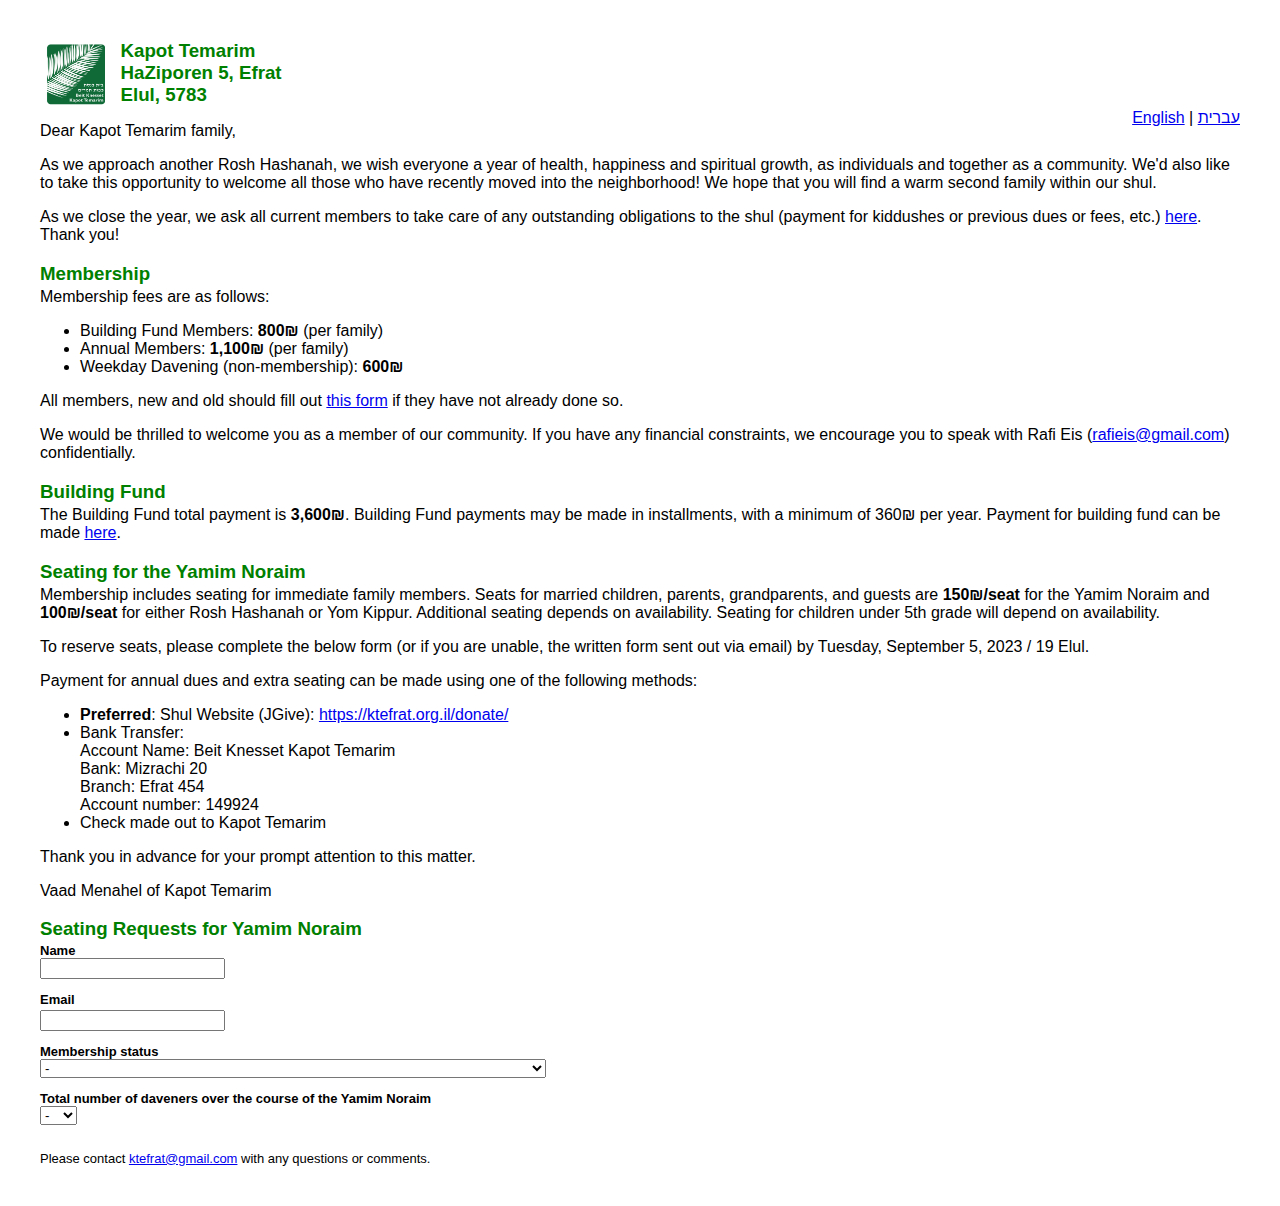
==== index.html @ e1296364 "Support starting in Hebrew" ====
<!DOCTYPE html>
<html>
    <!-- TODO 
        Shul web site
        JGive links with amounts?
        Submission contacts
    -->
    <head>
        <title>
            Kapot Temarim Yamim Noraim Seating
        </title>
        <link rel="stylesheet" href="css/styles.css">
        <meta charset="UTF-8">
        <meta name="viewport" content="width=device-width, initial-scale=1.0">
    </head>
    <body>

        <img src="images/logo.png" id="logo">
        <h3 class="heading">
            <span id="kapot">Kapot Temarim</span><br/>
            <span id="address">HaZiporen 5, Efrat</span><br/>
            <span id="date">Elul, 5783</span>
        </h3>
        <p id="locale"><a id="en" href="#">English</a> | <a id="he" href="#">עברית</a></p>

        <div>
        <p id="dear">Dear Kapot Temarim family,</p>
        
        <p id="intro">As we approach another Rosh Hashanah, we wish everyone a year of health, happiness and spiritual growth, as individuals and together as a community. We'd also like to take this opportunity to welcome all those who have recently moved into the neighborhood! We hope that you will find a warm second family within our shul.</p>
        
        <p><span id="outstanding">As we close the year, we ask all current members to take care of any outstanding obligations to the shul (payment for kiddushes or previous dues or fees, etc.) <a href="https://ktefrat.org.il/donate/" target="_blank">here</a>. Thank you!</p>
    </div>
    <div>
        <h3 id="membershipTitle">Membership</h3>
        <p id="fees">Membership fees are as follows:</p>
        <ul>
            <li id="membershipFeeFull">Building Fund Members: <strong>800&#8362;</strong> (per family)</li>
            <li id="membershipFeePartial">Annual Members: <strong>1,100&#8362;</strong> (per family)</li>
            <li id="membershipFeeWeekday">Weekday Davening (non-membership): <strong>600&#8362;</strong></li>
        </ul>
        
        <p id="infoForm">All members, new and old should fill out <a href="https://ktefrat.org.il/memberform/" target="_blank">this form</a> if they have not already done so.</p>
        
        <p id="negotiable">We would be thrilled to welcome you as a member of our community. If you have any financial constraints, we encourage you to speak with Rafi Eis (<a href="mailto:rafieis@gmail.com" target="_blank">rafieis@gmail.com</a>) confidentially. </p>
    </div>
    <div>
        <h3 id="buildingFundHeader">Building Fund</h3>
        <p id="buildingFundAmount">The Building Fund total payment is <strong>3,600&#8362;</strong>. Building Fund payments may be made in installments, with a minimum of 360&#8362; per year. Payment for building fund can be made <a href="https://www.jgive.com/new/en/ils/donation-targets/103156" target="_blank">here</a>.</p>
    </div>
    <div>
        <h3 id="seating">Seating for the Yamim Noraim</h3>
        <p id="terms">Membership includes seating for immediate family members. Seats for married children, parents, grandparents, and guests are <strong>150&#8362;/seat</strong> for the Yamim Noraim and <strong>100&#8362;/seat</strong> for either Rosh Hashanah or Yom Kippur. Additional seating depends on availability. Seating for children under 5th grade will depend on availability.</p>
        
        <p id="deadline">To reserve seats, please complete the below form (or if you are unable, the written form sent out via email) by Tuesday, September 5, 2023 / 19 Elul.</p>
        
        <p id="methods">Payment for annual dues and extra seating can be made using one of the following methods:</p>
        <ul>
        <li id="methodJGive"><strong>Preferred</strong>: Shul Website (JGive): <a href="https://ktefrat.org.il/donate/" target="_blank">https://ktefrat.org.il/donate/</a></li>
        <li><span id="methodBank">Bank Transfer:</span>
        <br/><span id="accountName">Account Name: Beit Knesset Kapot Temarim</span>
        <br/><span id="bankName">Bank: Mizrachi 20</span>
        <br/><span id="branch">Branch: Efrat 454</span>
        <br/><span id="accountNumber">Account number: 149924</span>
        </li>
        <li id="check">Check made out to Kapot Temarim</li>
        </ul>
    </div>
    <div>
        <p id="thanks">Thank you in advance for your prompt attention to this matter. </p>
        
        <p id="signature">Vaad Menahel of Kapot Temarim</p>
    </div>

    <div>
        <h3 id="requests">Seating Requests for Yamim Noraim</h3>
        
        <p id="nameTitle">Name</p>
        <input id="name" class="name0" type="text" name="name"/>
 
        <p id="emailTitle">Email</p>
        <input id="email" class="email" type="text" name="email"/>
 
        <p id="memberTitle">Membership status</p>
        <select id="membership" name="membership">
            <option value="-">-</option>
            <option value="fullMember" id="fullMember">Previously paid building fund; paying annual membership</option>
            <option value="becomingFullMember" id="becomingFullMember">Did not yet pay building fund but would like to now, along with annual membership</option>
            <option value="partialMember" id="partialMember">Will pay annual membership this year, not building fund</option>
            <option value="notAMember" id="notAMember">Not yet a member</option>
        </select>
        
        
        <p id="numDavenersTitle">Total number of daveners over the course of the Yamim Noraim</p>
        <select id="numDaveners" name="number">
            <option value="-1">-</option>
        </select>

        <div id="daveners">

        </div>
        <div id="summary" class="gone">
            <p id="notesTitle">Additional notes</p>
            <textarea rows="3" cols="50" name="notes" id="notes"></textarea>
            <h3 id="totalsDue">Total amounts due</h3>
            <p id="eachLink">Please pay each sum at the appropriate link.</p>
            <ul>
                <li><a href="https://www.jgive.com/new/en/ils/donation-targets/103157" target="_blank" id="membershipDueLabel">Membership</a>: <span id="membershipDue">0</span>&#8362;</li>
                <li><a href="https://www.jgive.com/new/en/ils/donation-targets/103156" target="_blank" id="buildingFundDueLabel">Building fund</a>: <span id="buildingFundDue">0</span>&#8362;</li>
                <li><a href="https://www.jgive.com/new/en/ils/collect/donation-targets/103135/amount" target="_blank" id="seatsDueLabel">Seats</a>: <span id="seatsDue">0</span>&#8362;</li>
            </ul>
            <button id="submitButton" type="submit">Submit</button>
        </div>
        <div id="contact">
            Please contact <a href="mailto:ktefrat@gmail.com" target="_blank">ktefrat@gmail.com</a> with any questions or comments.
        </div>





        <div id="davenerX">
            <p id="davenerTitle"><span id="davenerTitleStart">Davener #</span><span id="davenerNumber">X</span></p>
            <p class="davenerInput">
                <input class="name davenerWidget" type="text" placeholder="Name" name="nameX" id="nameX"/>
                <span class="gender davenerWidget">
                    <input id="maleButtonX" type="radio" name="genderX" value="male"></input>
                    <label id="maleLabelX" class="maleLabel" for="maleButtonX">Male</label>
                    <input id="femaleButtonX" type="radio" name="genderX" value="female"></input>
                    <label id="femaleLabelX" class="femaleLabel" for="femaleButtonX">Female</label>
                </span>
                <span class="type davenerWidget">
                    <select name="typeX">
                        <option value="-" id="optionType">Type</option>
                        <option value="member" id="optionMember">Member</option>
                        <option value="youngKid" id="optionYoungKid">Child under grade 5</option>
                        <option value="oldKid" id="optionOldKid">Child - grade 5+</option>
                        <option value="guest" id="optionGuest">Married child / guest</option>
                    </select>
                </span>
                <select name="gradeX" class="grade gone davenerWidget">
                    <option value="-" id="optionGrade">Grade</option>
                    <option value="gan" id="optionGan">Gan</option>
                    <option value="1" id="optionFirst">1st</option>
                    <option value="2" id="optionSecond">2nd</option>
                    <option value="3" id="optionThird">3rd</option>
                    <option value="3" id="optionFourth">4th</option>
                </select>
                <span class="days davenerWidget">
                    <input id="roshHaShanahX" type="checkbox" name="roshHaShanahX"></input>
                    <label id="roshHaShanahLabelX" class="roshHaShanahLabel" for="roshHaShanahX">Rosh HaShanah</label>
                    <input id="yomKippurX" type="checkbox" name="yomKippurX"></input>
                    <label id="yomKippurLabelX" class="yomKippurLabel" for="yomKippurX">Yom Kippur</label>
                </span>
                <span id="dueX" class="gone due">
                    <span id="due">Due:</span>
                    <span id="dueAmountX"></span>
                </span>
            </p>
        </div>
    </div>
    </body>

    <script src="https://ajax.googleapis.com/ajax/libs/jquery/3.6.4/jquery.min.js"></script>
    <script src="js/localization.js"></script>
    <script src="js/index.js"></script>
    <script> 
        $( document ).ready(function() {
            for (i = 0; i < maxNumDaveners; i++) {
                $('#numDaveners').append($('<option>', {
                    value: i + 1,
                    text: i + 1
                }));
            }

            $('#numDaveners').on('change', function() {
                updateDaveners(this.value);
                validate();
            });

            $('#submitButton').on('click', function() {
                submitAttempted = true;
                if (validate()) {
                    submit();
                }
            });

            stashEnglish();

            const urlParams = new URLSearchParams(window.location.search);
            if (urlParams.get('language') == "he") {
                localizeHebrew();
            }

            $('#he').on('click', function() {
                localizeHebrew();
            });

            $('#en').on('click', function() {
                localizeEnglish()
            });
        });
    </script>
</html>
---- css/styles.css ----
body {
    font-family: 'Lucida Sans', 'Lucida Sans Regular', 'Lucida Grande', 'Lucida Sans Unicode', Geneva, Verdana, sans-serif;
    margin: 40px;
}

.date {
    font-size: smaller;
}

h2, h3 {
    margin-block-end: 0em;
    color: green;
}

h3~p:first-of-type,
.davenerInput,
.name,
.email,
.totalsTitle~p:first-of-type {
    margin-top: 0.2em;
}

#davenerTitle,
#nameTitle,
#emailTitle,
#memberTitle,
#numDavenersTitle,
#totalsTitle,
#notesTitle {
    margin-bottom: 0em;
    font-weight: bold;
    font-size: small;
}

#logo {
    /* position: absolute; */
    /* top: 40px;
                right: 40px; */
    left: 0px;
    right: 0px;
    height: 4.3em;
    padding-right: 1em;
    float: left;
}

.name,
.gender,
.type,
.grade,
.days {
    margin-bottom: 0.5em;
    display: inline-block;
    white-space: nowrap;
}

.davenerWidget {
    margin-right: 1em;
}

#davenerX {
    display: none;
}

#submitButton {
    margin-top: 1em;
}

.gone {
    display: none;
}

input.error,
select.error {
    border: 1px solid red;
}

label.error {
    color: red;
}

.due {
    font-size: smaller;
    font-weight: bold;
}

#contact {
    margin-top: 2em;
    font-size: small;
}

#locale {
    float: right;
}
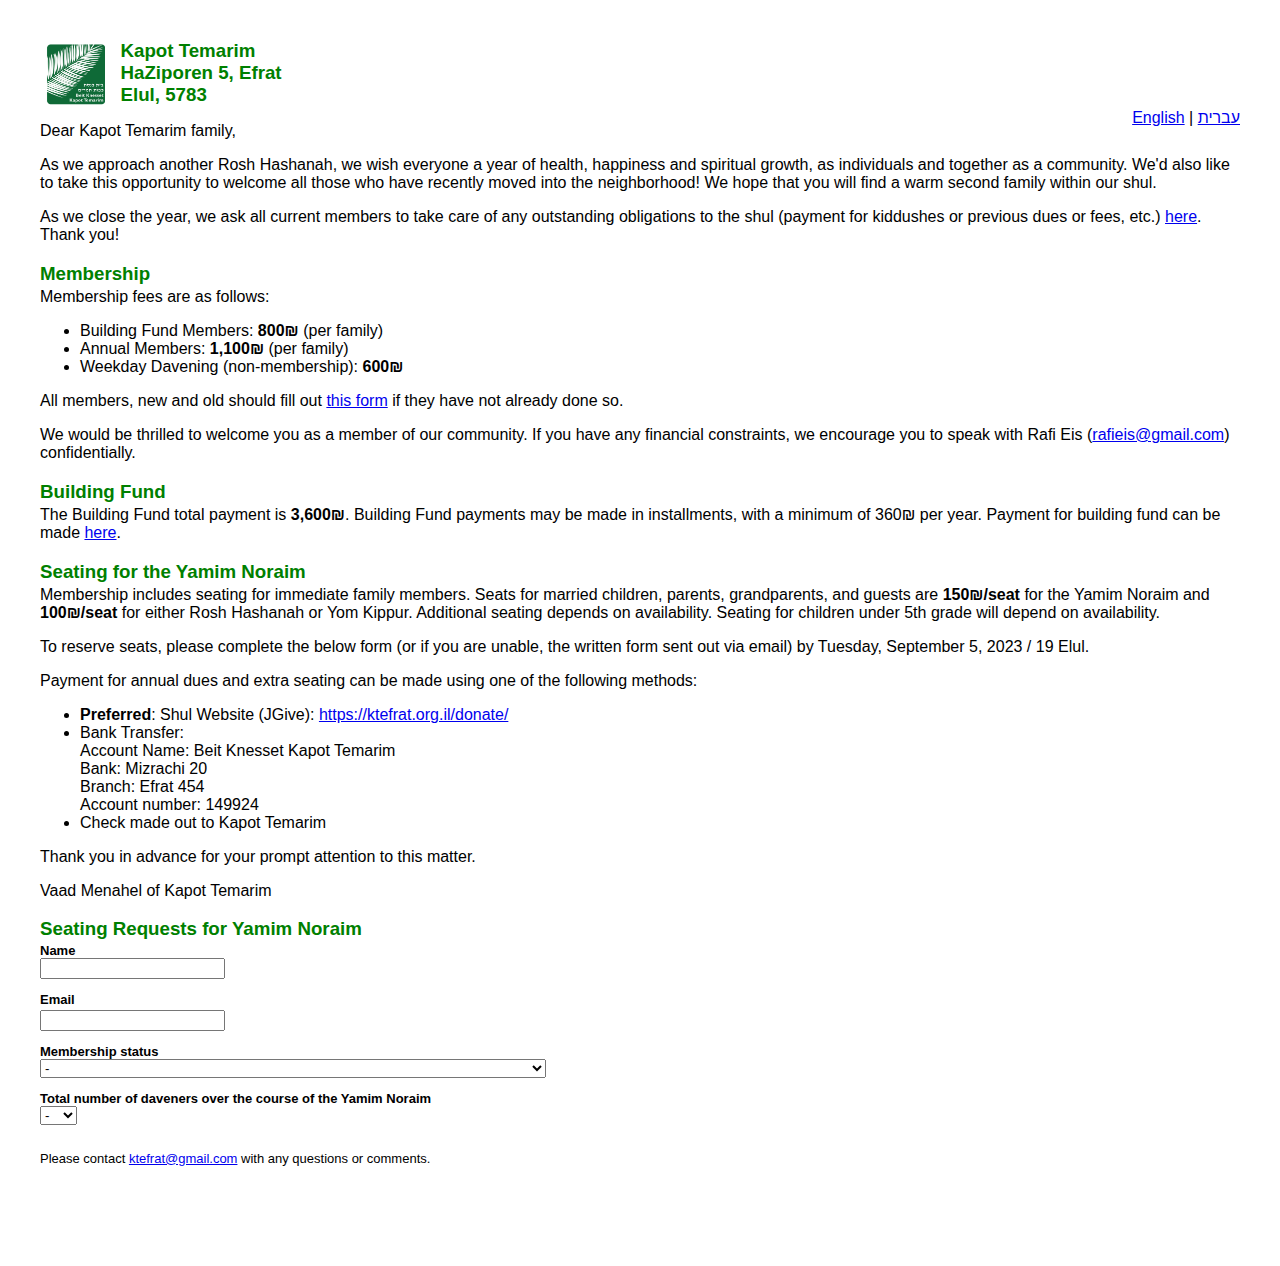
==== commit 9082f071: "Add weekday davener" ====
--- a/index.html
+++ b/index.html
@@ -86,7 +86,8 @@
             <option value="fullMember" id="fullMember">Previously paid building fund; paying annual membership</option>
             <option value="becomingFullMember" id="becomingFullMember">Did not yet pay building fund but would like to now, along with annual membership</option>
             <option value="partialMember" id="partialMember">Will pay annual membership this year, not building fund</option>
-            <option value="notAMember" id="notAMember">Not yet a member</option>
+            <option value="weekdayDavener" id="weekdayDavener">Weekday Davener</option>
+            <option value="notAMember" id="notAMember">Not yet a member; just need seats</option>
         </select>
         
         
@@ -104,7 +105,7 @@
             <h3 id="totalsDue">Total amounts due</h3>
             <p id="eachLink">Please pay each sum at the appropriate link.</p>
             <ul>
-                <li><a href="https://www.jgive.com/new/en/ils/donation-targets/103157" target="_blank" id="membershipDueLabel">Membership</a>: <span id="membershipDue">0</span>&#8362;</li>
+                <li><a href="https://www.jgive.com/new/en/ils/donation-targets/103157" target="_blank" id="membershipDueLabel">Annual dues</a>: <span id="membershipDue">0</span>&#8362;</li>
                 <li><a href="https://www.jgive.com/new/en/ils/donation-targets/103156" target="_blank" id="buildingFundDueLabel">Building fund</a>: <span id="buildingFundDue">0</span>&#8362;</li>
                 <li><a href="https://www.jgive.com/new/en/ils/collect/donation-targets/103135/amount" target="_blank" id="seatsDueLabel">Seats</a>: <span id="seatsDue">0</span>&#8362;</li>
             </ul>
@@ -191,6 +192,10 @@
                 localizeHebrew();
             }
 
+            if (window.location.href.endsWith("#")) {
+                localizeHebrew();
+            }
+
             $('#he').on('click', function() {
                 localizeHebrew();
             });
--- a/css/styles.css
+++ b/css/styles.css
@@ -1,6 +1,7 @@
 body {
     font-family: 'Lucida Sans', 'Lucida Sans Regular', 'Lucida Grande', 'Lucida Sans Unicode', Geneva, Verdana, sans-serif;
     margin: 40px;
+    margin-bottom: 100px;
 }
 
 .date {
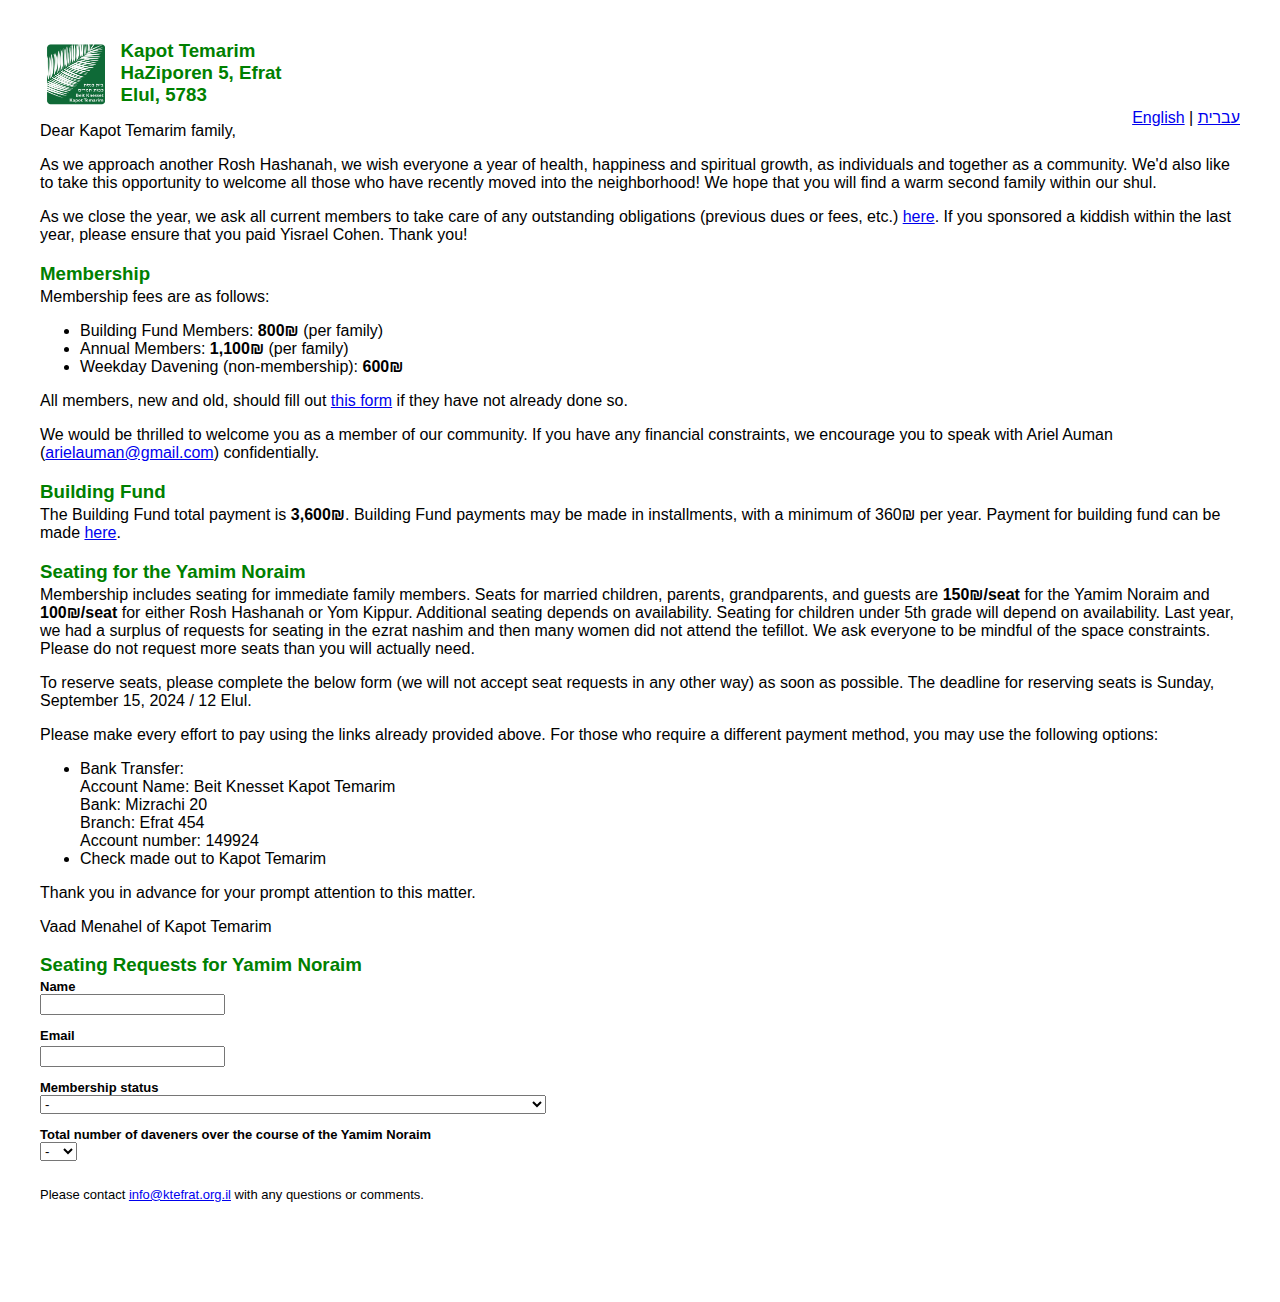
==== commit e194c515: "2024 changes" ====
--- a/index.html
+++ b/index.html
@@ -2,14 +2,13 @@
 <html>
     <!-- TODO 
         Shul web site
-        JGive links with amounts?
         Submission contacts
     -->
     <head>
         <title>
             Kapot Temarim Yamim Noraim Seating
         </title>
-        <link rel="stylesheet" href="css/styles.css">
+        <link rel="stylesheet" href="css/styles.css?version=2">
         <meta charset="UTF-8">
         <meta name="viewport" content="width=device-width, initial-scale=1.0">
     </head>
@@ -28,7 +27,7 @@
         
         <p id="intro">As we approach another Rosh Hashanah, we wish everyone a year of health, happiness and spiritual growth, as individuals and together as a community. We'd also like to take this opportunity to welcome all those who have recently moved into the neighborhood! We hope that you will find a warm second family within our shul.</p>
         
-        <p><span id="outstanding">As we close the year, we ask all current members to take care of any outstanding obligations to the shul (payment for kiddushes or previous dues or fees, etc.) <a href="https://ktefrat.org.il/donate/" target="_blank">here</a>. Thank you!</p>
+        <p><span id="outstanding">As we close the year, we ask all current members to take care of any outstanding obligations (previous dues or fees, etc.) <a href="https://ktefrat.org.il/donate/" target="_blank">here</a>. If you sponsored a kiddish within the last year, please ensure that you paid Yisrael Cohen. Thank you!</p>
     </div>
     <div>
         <h3 id="membershipTitle">Membership</h3>
@@ -39,23 +38,22 @@
             <li id="membershipFeeWeekday">Weekday Davening (non-membership): <strong>600&#8362;</strong></li>
         </ul>
         
-        <p id="infoForm">All members, new and old should fill out <a href="https://ktefrat.org.il/memberform/" target="_blank">this form</a> if they have not already done so.</p>
-        
-        <p id="negotiable">We would be thrilled to welcome you as a member of our community. If you have any financial constraints, we encourage you to speak with Rafi Eis (<a href="mailto:rafieis@gmail.com" target="_blank">rafieis@gmail.com</a>) confidentially. </p>
+        <p id="infoForm">All members, new and old, should fill out <a href="https://ktefrat.org.il/memberform/" target="_blank">this form</a> if they have not already done so.</p>
+        
+        <p id="negotiable">We would be thrilled to welcome you as a member of our community. If you have any financial constraints, we encourage you to speak with Ariel Auman (<a href="mailto:arielauman@gmail.com" target="_blank">arielauman@gmail.com</a>) confidentially. </p>
     </div>
     <div>
         <h3 id="buildingFundHeader">Building Fund</h3>
-        <p id="buildingFundAmount">The Building Fund total payment is <strong>3,600&#8362;</strong>. Building Fund payments may be made in installments, with a minimum of 360&#8362; per year. Payment for building fund can be made <a href="https://www.jgive.com/new/en/ils/donation-targets/103156" target="_blank">here</a>.</p>
+        <p id="buildingFundAmount">The Building Fund total payment is <strong>3,600&#8362;</strong>. Building Fund payments may be made in installments, with a minimum of 360&#8362; per year. Payment for building fund can be made <a href="https://pay.hyp.co.il/cgi-bin/yaadpay/yaadpay3ds.pl?Amount=3600&Coin=1&FixTash=False&Info=Building%20Fund&Masof=4501681128&MoreData=True&PageLang=ENG&Postpone=False&SendHesh=True&ShowEngTashText=True&Tash=1&UTF8out=True&action=pay&freq=1&sendemail=True&tmp=11&signature=9a82bde4c243551ccdee8592b0379c75490991da45996eade5c68bfc2e6ac414" target="_blank">here</a>.</p>
     </div>
     <div>
         <h3 id="seating">Seating for the Yamim Noraim</h3>
-        <p id="terms">Membership includes seating for immediate family members. Seats for married children, parents, grandparents, and guests are <strong>150&#8362;/seat</strong> for the Yamim Noraim and <strong>100&#8362;/seat</strong> for either Rosh Hashanah or Yom Kippur. Additional seating depends on availability. Seating for children under 5th grade will depend on availability.</p>
-        
-        <p id="deadline">To reserve seats, please complete the below form (or if you are unable, the written form sent out via email) by Tuesday, September 5, 2023 / 19 Elul.</p>
-        
-        <p id="methods">Payment for annual dues and extra seating can be made using one of the following methods:</p>
+        <p id="terms">Membership includes seating for immediate family members. Seats for married children, parents, grandparents, and guests are <strong>150&#8362;/seat</strong> for the Yamim Noraim and <strong>100&#8362;/seat</strong> for either Rosh Hashanah or Yom Kippur. Additional seating depends on availability. Seating for children under 5th grade will depend on availability. Last year, we had a surplus of requests for seating in the ezrat nashim and then many women did not attend the tefillot. We ask everyone to be mindful of the space constraints. Please do not request more seats than you will actually need.</p>
+        
+        <p id="deadline">To reserve seats, please complete the below form (we will not accept seat requests in any other way) as soon as possible. The deadline for reserving seats is Sunday, September 15, 2024 / 12 Elul.</p>
+        
+        <p id="methods">Please make every effort to pay using the links already provided above. For those who require a different payment method, you may use the following options:</p>
         <ul>
-        <li id="methodJGive"><strong>Preferred</strong>: Shul Website (JGive): <a href="https://ktefrat.org.il/donate/" target="_blank">https://ktefrat.org.il/donate/</a></li>
         <li><span id="methodBank">Bank Transfer:</span>
         <br/><span id="accountName">Account Name: Beit Knesset Kapot Temarim</span>
         <br/><span id="bankName">Bank: Mizrachi 20</span>
@@ -87,7 +85,6 @@
             <option value="becomingFullMember" id="becomingFullMember">Did not yet pay building fund but would like to now, along with annual membership</option>
             <option value="partialMember" id="partialMember">Will pay annual membership this year, not building fund</option>
             <option value="weekdayDavener" id="weekdayDavener">Weekday Davener</option>
-            <option value="notAMember" id="notAMember">Not yet a member; just need seats</option>
         </select>
         
         
@@ -99,20 +96,38 @@
         <div id="daveners">
 
         </div>
+
+        <div id="elsewhereSection" class="gone">
+            <div id="elsewhere">Do any of the above people have seats reserved elsewhere for the Yamim Noraim?</div>
+
+            <span class="elsewhereBoolean">
+                    <input id="elsewhereButtonNo" type="radio" name="elsewhere" value="male"></input>
+                    <label id="elsewhereLabelNo" class="noLabel" for="elsewhereButtonNo">No</label>
+                    <input id="elsewhereButtonYes" type="radio" name="elsewhere" value="female"></input>
+                    <label id="elsewhereLabelYes" class="yesLabel" for="elsewhereButtonYes">Yes</label>
+            </span>
+
+            <div id="elsewhereExplanationSection" class="gone">
+                <p id="elsewhereTitle">Please explain</p>
+                <textarea rows="3" cols="50" name="elsewhereExplanation" id="elsewhereExplanation"></textarea>
+            </div>
+            <!--            Make sure they answer the radio; if yes, make sure explanation has text-->
+        </div>
+
         <div id="summary" class="gone">
             <p id="notesTitle">Additional notes</p>
             <textarea rows="3" cols="50" name="notes" id="notes"></textarea>
             <h3 id="totalsDue">Total amounts due</h3>
             <p id="eachLink">Please pay each sum at the appropriate link.</p>
             <ul>
-                <li><a href="https://www.jgive.com/new/en/ils/donation-targets/103157" target="_blank" id="membershipDueLabel">Annual dues</a>: <span id="membershipDue">0</span>&#8362;</li>
-                <li><a href="https://www.jgive.com/new/en/ils/donation-targets/103156" target="_blank" id="buildingFundDueLabel">Building fund</a>: <span id="buildingFundDue">0</span>&#8362;</li>
-                <li><a href="https://www.jgive.com/new/en/ils/collect/donation-targets/103135/amount" target="_blank" id="seatsDueLabel">Seats</a>: <span id="seatsDue">0</span>&#8362;</li>
+                <li><a href="https://icom.yaad.net/p/?action=pay&Amount=&Coin=1&FixTash=False&Info=Annual%20Dues&J5=False&Masof=4501681128&MoreData=True&PageLang=ENG&Postpone=False&SendHesh=True&ShowEngTashText=False&Sign=True&Tash=1&UTF8=True&UTF8out=True&action=pay&email=&sendemail=True&tmp=11&signature=79d428c7d6aae39d8634ed3d0edd7b51a8a11698bb680315448667e057f6574c" target="_blank" id="membershipDueLabel">Annual dues</a>: <span id="membershipDue">0</span>&#8362;</li>
+                <li><a href="https://pay.hyp.co.il/cgi-bin/yaadpay/yaadpay3ds.pl?Amount=3600&Coin=1&FixTash=False&Info=Building%20Fund&Masof=4501681128&MoreData=True&PageLang=ENG&Postpone=False&SendHesh=True&ShowEngTashText=True&Tash=1&UTF8out=True&action=pay&freq=1&sendemail=True&tmp=11&signature=9a82bde4c243551ccdee8592b0379c75490991da45996eade5c68bfc2e6ac414" target="_blank" id="buildingFundDueLabel">Building fund</a>: <span id="buildingFundDue">0</span>&#8362;</li>
+                <li><a href="https://icom.yaad.net/p/?action=pay&Amount=&Coin=1&FixTash=False&Info=Yamim%20Noraim%20Seats&J5=False&Masof=4501681128&MoreData=True&PageLang=ENG&Postpone=False&SendHesh=True&ShowEngTashText=False&Sign=True&Tash=1&UTF8=True&UTF8out=True&action=pay&email=&sendemail=True&tmp=11&signature=f75619bcb01c1d3d743f570cc194065084bbf54033978458be4c90625b703bdc" target="_blank" id="seatsDueLabel">Seats</a>: <span id="seatsDue">0</span>&#8362;</li>
             </ul>
             <button id="submitButton" type="submit">Submit</button>
         </div>
         <div id="contact">
-            Please contact <a href="mailto:ktefrat@gmail.com" target="_blank">ktefrat@gmail.com</a> with any questions or comments.
+            Please contact <a href="mailto:info@ktefrat.org.il" target="_blank">info@ktefrat.org.il</a> with any questions or comments.
         </div>
 
 
@@ -144,7 +159,7 @@
                     <option value="1" id="optionFirst">1st</option>
                     <option value="2" id="optionSecond">2nd</option>
                     <option value="3" id="optionThird">3rd</option>
-                    <option value="3" id="optionFourth">4th</option>
+                    <option value="4" id="optionFourth">4th</option>
                 </select>
                 <span class="days davenerWidget">
                     <input id="roshHaShanahX" type="checkbox" name="roshHaShanahX"></input>
--- a/css/styles.css
+++ b/css/styles.css
@@ -27,10 +27,13 @@
 #memberTitle,
 #numDavenersTitle,
 #totalsTitle,
-#notesTitle {
+#notesTitle, #elsewhereTitle {
     margin-bottom: 0em;
     font-weight: bold;
     font-size: small;
+}
+#elsewhereTitle {
+    font-weight: normal;
 }
 
 #logo {
@@ -71,7 +74,8 @@
 }
 
 input.error,
-select.error {
+select.error,
+textarea.error {
     border: 1px solid red;
 }
 
@@ -91,4 +95,13 @@
 
 #locale {
     float: right;
+}
+
+#elsewhereSection {
+    margin-top: 2em;
+    margin-bottom: 2em;
+}
+
+#elsewhere {
+    margin-bottom: 0.5em;
 }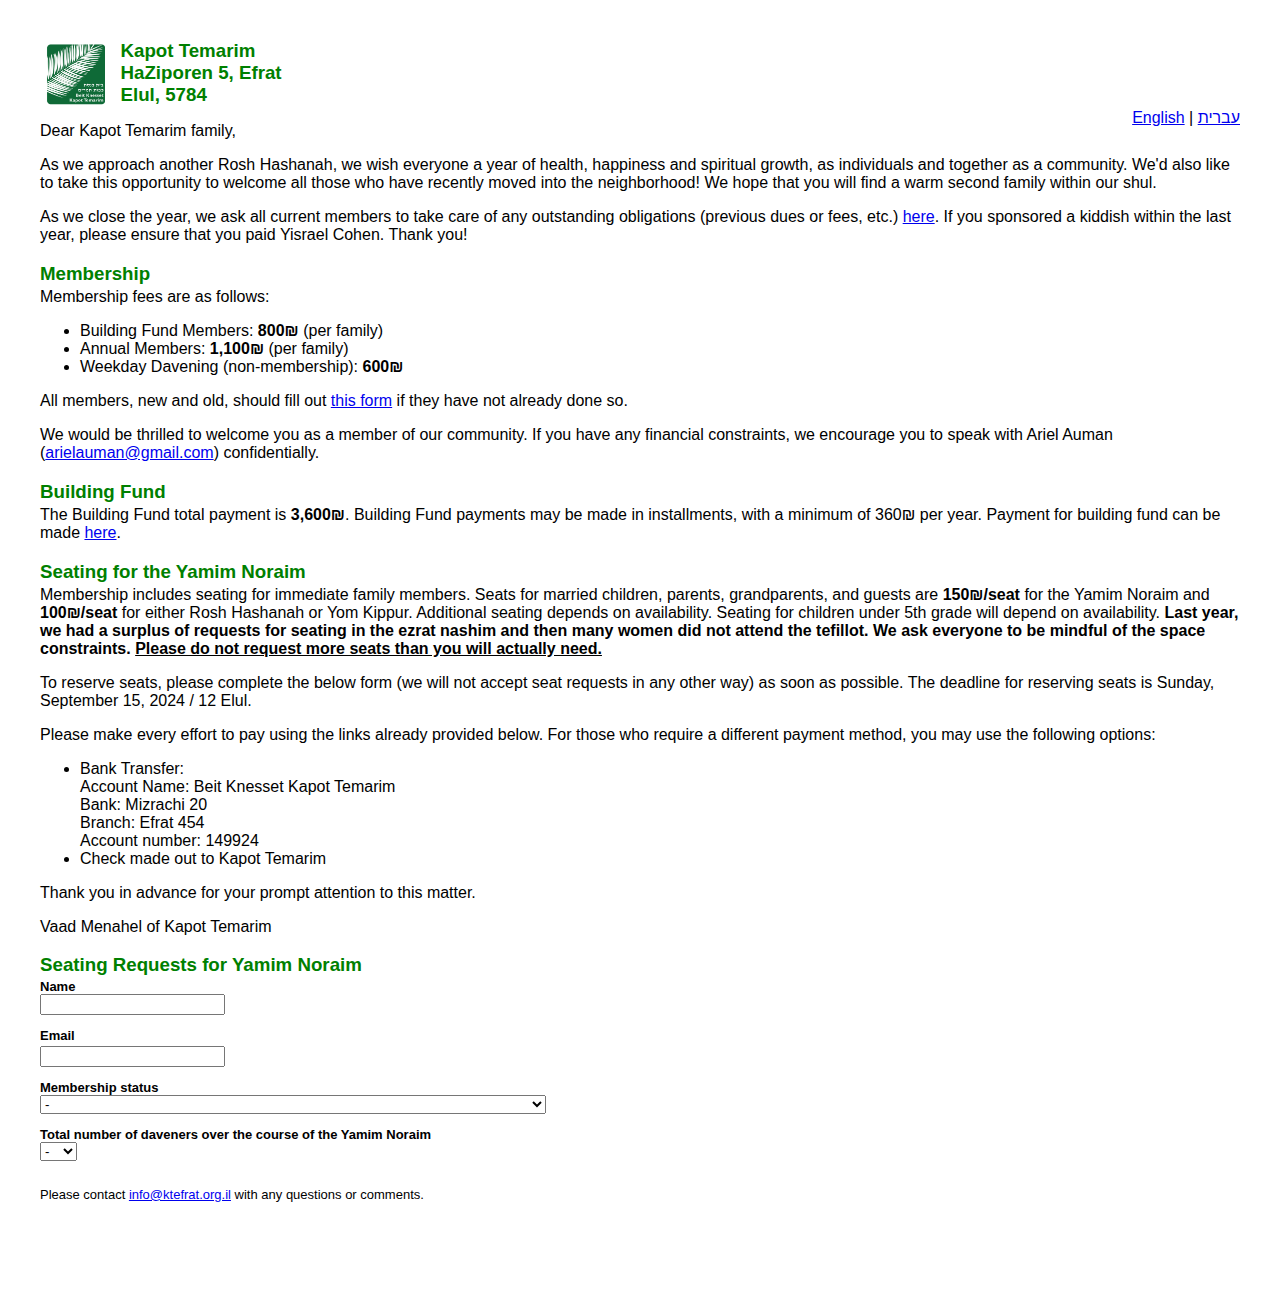
==== commit c02dc6b0: "Small tweaks" ====
--- a/index.html
+++ b/index.html
@@ -18,7 +18,7 @@
         <h3 class="heading">
             <span id="kapot">Kapot Temarim</span><br/>
             <span id="address">HaZiporen 5, Efrat</span><br/>
-            <span id="date">Elul, 5783</span>
+            <span id="date">Elul, 5784</span>
         </h3>
         <p id="locale"><a id="en" href="#">English</a> | <a id="he" href="#">עברית</a></p>
 
@@ -39,7 +39,7 @@
         </ul>
         
         <p id="infoForm">All members, new and old, should fill out <a href="https://ktefrat.org.il/memberform/" target="_blank">this form</a> if they have not already done so.</p>
-        
+
         <p id="negotiable">We would be thrilled to welcome you as a member of our community. If you have any financial constraints, we encourage you to speak with Ariel Auman (<a href="mailto:arielauman@gmail.com" target="_blank">arielauman@gmail.com</a>) confidentially. </p>
     </div>
     <div>
@@ -48,11 +48,11 @@
     </div>
     <div>
         <h3 id="seating">Seating for the Yamim Noraim</h3>
-        <p id="terms">Membership includes seating for immediate family members. Seats for married children, parents, grandparents, and guests are <strong>150&#8362;/seat</strong> for the Yamim Noraim and <strong>100&#8362;/seat</strong> for either Rosh Hashanah or Yom Kippur. Additional seating depends on availability. Seating for children under 5th grade will depend on availability. Last year, we had a surplus of requests for seating in the ezrat nashim and then many women did not attend the tefillot. We ask everyone to be mindful of the space constraints. Please do not request more seats than you will actually need.</p>
+        <p id="terms">Membership includes seating for immediate family members. Seats for married children, parents, grandparents, and guests are <strong>150&#8362;/seat</strong> for the Yamim Noraim and <strong>100&#8362;/seat</strong> for either Rosh Hashanah or Yom Kippur. Additional seating depends on availability. Seating for children under 5th grade will depend on availability. <strong>Last year, we had a surplus of requests for seating in the ezrat nashim and then many women did not attend the tefillot. We ask everyone to be mindful of the space constraints. <u>Please do not request more seats than you will actually need.</u></strong></p>
         
         <p id="deadline">To reserve seats, please complete the below form (we will not accept seat requests in any other way) as soon as possible. The deadline for reserving seats is Sunday, September 15, 2024 / 12 Elul.</p>
         
-        <p id="methods">Please make every effort to pay using the links already provided above. For those who require a different payment method, you may use the following options:</p>
+        <p id="methods">Please make every effort to pay using the links already provided below. For those who require a different payment method, you may use the following options:</p>
         <ul>
         <li><span id="methodBank">Bank Transfer:</span>
         <br/><span id="accountName">Account Name: Beit Knesset Kapot Temarim</span>
